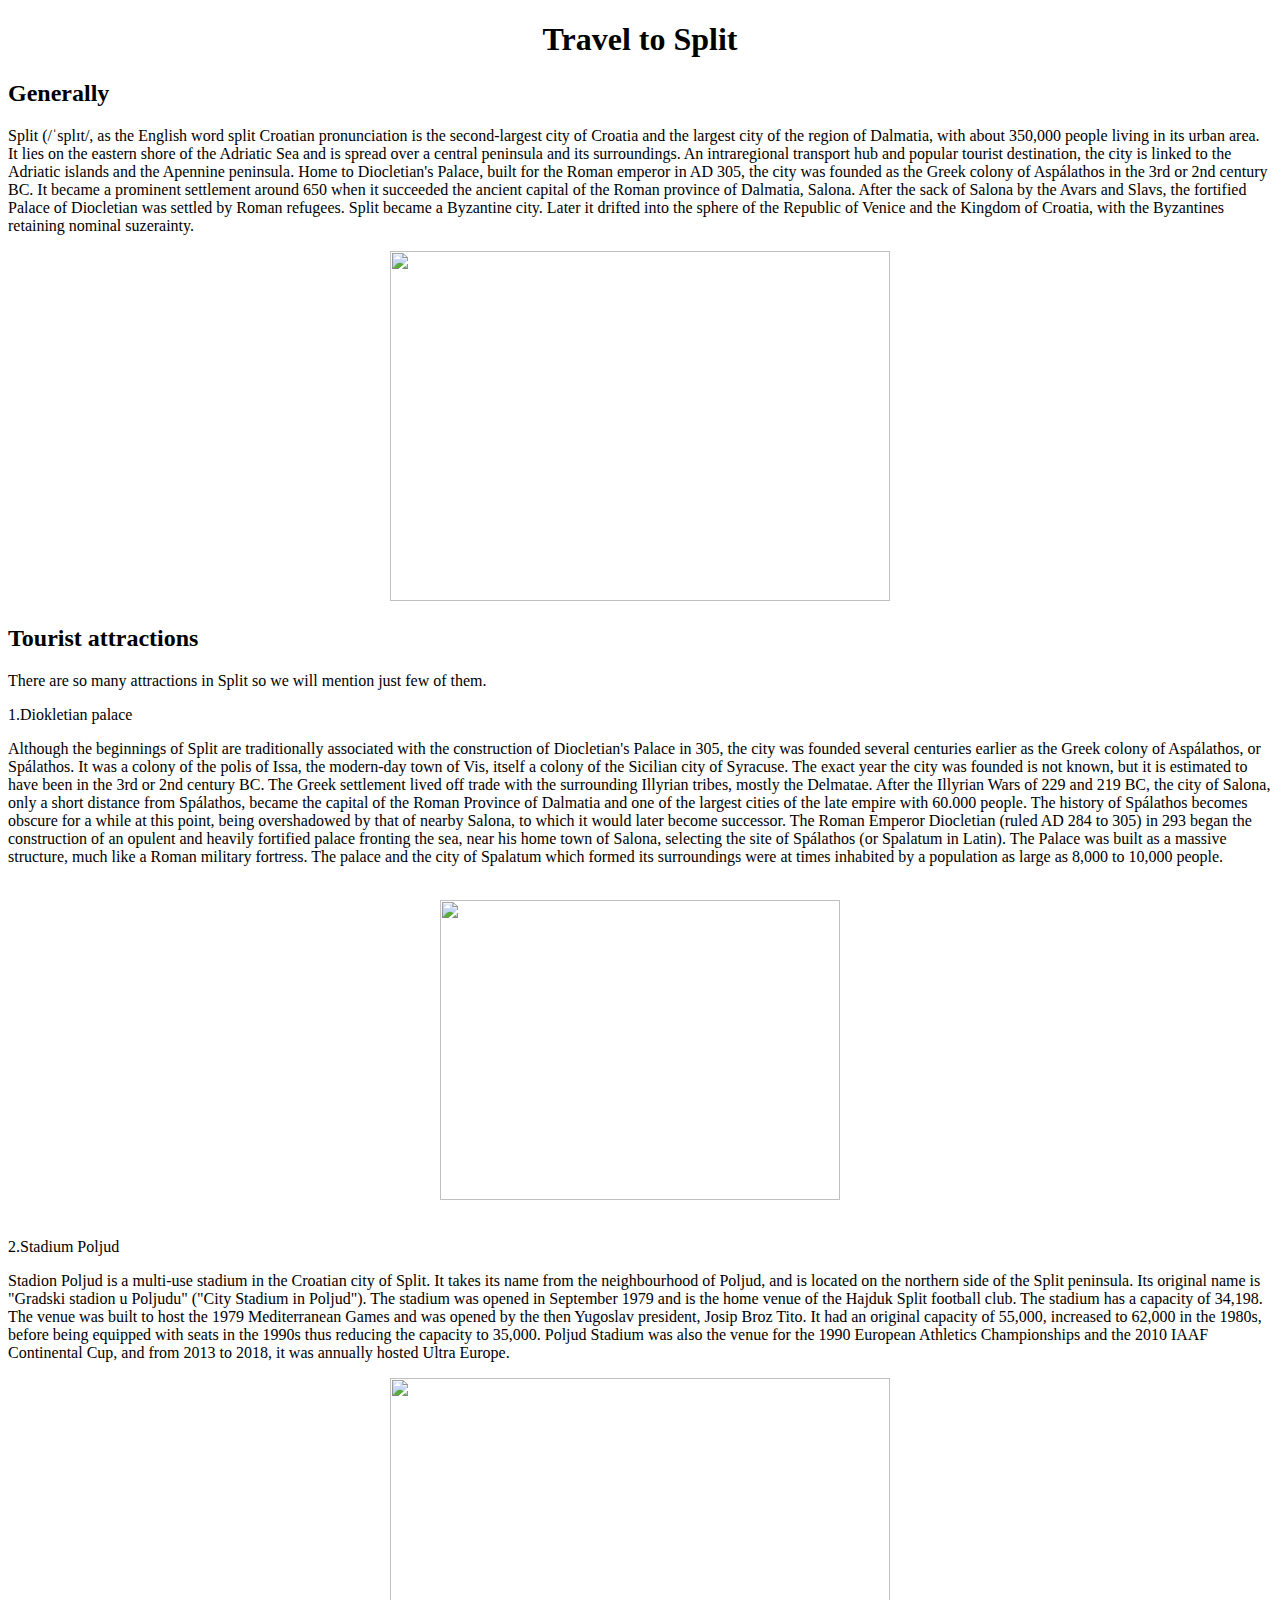
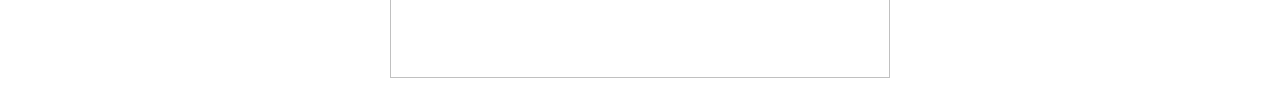
==== index.html @ 1be7438c "Create index.html" ====
<!DOCTYPE html>
<html>
    <head>
        <meta charset="utf-8">
        <title>Project: Travel webpage</title>
    </head>
    <body>
    
        <center><h1>Travel to Split</h1></center>
        
        <h2>Generally</h2>
        <p>Split (/ˈsplɪt/, as the English word split Croatian pronunciation is the second-largest city of Croatia and the largest city of the region of Dalmatia, with about 350,000 people living in its urban area. It lies on the eastern shore of the Adriatic Sea and is spread over a central peninsula and its surroundings. An intraregional transport hub and popular tourist destination, the city is linked to the Adriatic islands and the Apennine peninsula.

Home to Diocletian's Palace, built for the Roman emperor in AD 305, the city was founded as the Greek colony of Aspálathos  in the 3rd or 2nd century BC. It became a prominent settlement around 650 when it succeeded the ancient capital of the Roman province of Dalmatia, Salona. After the sack of Salona by the Avars and Slavs, the fortified Palace of Diocletian was settled by Roman refugees. Split became a Byzantine city. Later it drifted into the sphere of the Republic of Venice and the Kingdom of Croatia, with the Byzantines retaining nominal suzerainty.</p>
<center><img src="https://upload.wikimedia.org/wikipedia/commons/f/fe/Split_Collage.jpg" width="500" height="350"></center>

<h2>Tourist attractions</h2>
<p id="uvod">
There are so many attractions in Split so we will mention just few of them.</p>
<p id="naslov-atrakcije">
1.Diokletian palace
<p>
Although the beginnings of Split are traditionally associated with the construction of Diocletian's Palace in 305, the city was founded several centuries earlier as the Greek colony of Aspálathos, or Spálathos. It was a colony of the polis of Issa, the modern-day town of Vis, itself a colony of the Sicilian city of Syracuse.  The exact year the city was founded is not known, but it is estimated to have been in the 3rd or 2nd century BC. The Greek settlement lived off trade with the surrounding Illyrian tribes, mostly the Delmatae.

After the Illyrian Wars of 229 and 219 BC, the city of Salona, only a short distance from Spálathos, became the capital of the Roman Province of Dalmatia and one of the largest cities of the late empire with 60.000 people. The history of Spálathos becomes obscure for a while at this point, being overshadowed by that of nearby Salona, to which it would later become successor. The Roman Emperor Diocletian (ruled AD 284 to 305) in 293 began the construction of an opulent and heavily fortified palace fronting the sea, near his home town of Salona, selecting the site of Spálathos (or Spalatum in Latin). The Palace was built as a massive structure, much like a Roman military fortress. The palace and the city of Spalatum which formed its surroundings were at times inhabited by a population as large as 8,000 to 10,000 people.</p>
<br>
<center><img src="https://upload.wikimedia.org/wikipedia/commons/thumb/8/81/Split_IMG_8102.jpg/800px-Split_IMG_8102.jpg" width="400" height="300"></center>
<br>
<p id= "naslov-atrakcije">
2.Stadium Poljud

<p>
Stadion Poljud is a multi-use stadium in the Croatian city of Split. It takes its name from the neighbourhood of Poljud, and is located on the northern side of the Split peninsula. Its original name is "Gradski stadion u Poljudu" ("City Stadium in Poljud"). The stadium was opened in September 1979 and is the home venue of the Hajduk Split football club. The stadium has a capacity of 34,198.

The venue was built to host the 1979 Mediterranean Games and was opened by the then Yugoslav president, Josip Broz Tito. It had an original capacity of 55,000, increased to 62,000 in the 1980s, before being equipped with seats in the 1990s thus reducing the capacity to 35,000.

Poljud Stadium was also the venue for the 1990 European Athletics Championships and the 2010 IAAF Continental Cup, and from 2013 to 2018, it was annually hosted Ultra Europe.</p>

<center><img src="https://upload.wikimedia.org/wikipedia/commons/e/e6/Poljud_panorama_2.jpg" width="500" height="300"></center>

<br>

        
       
    </body>
</html>
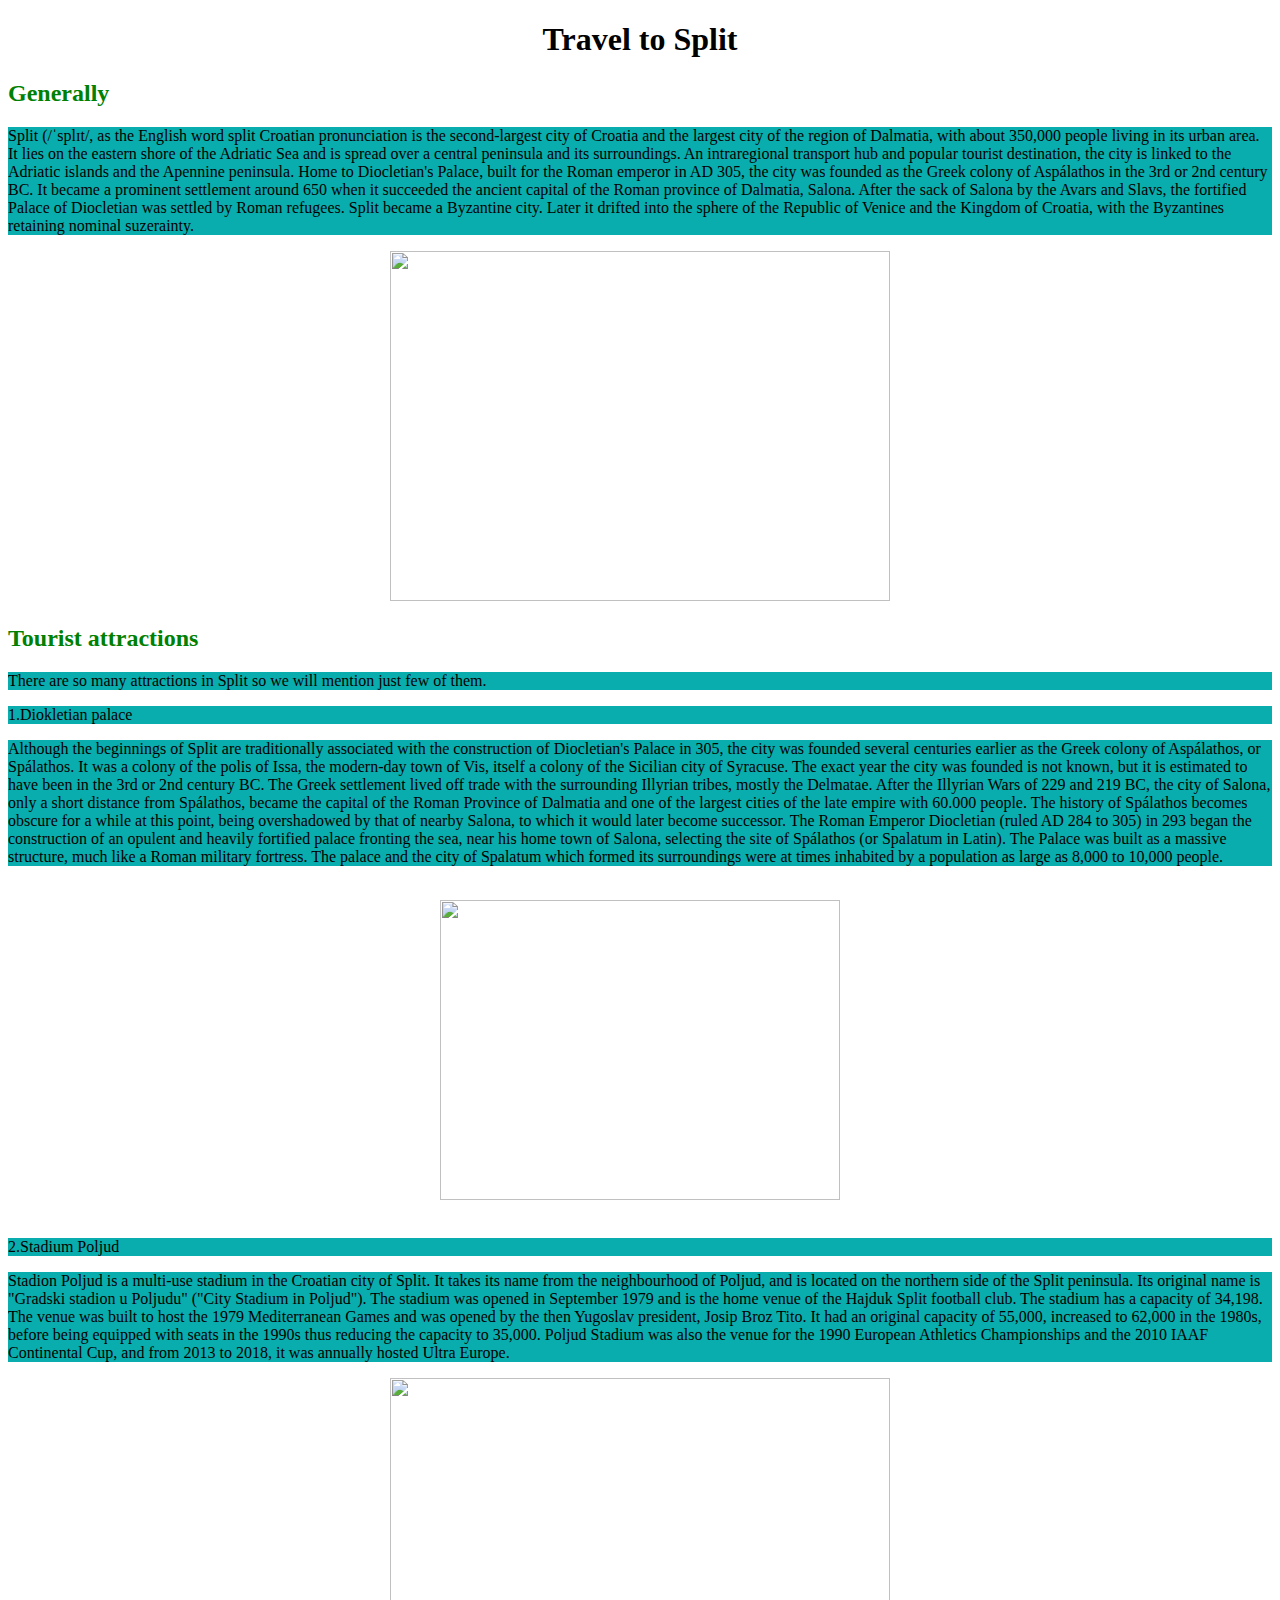
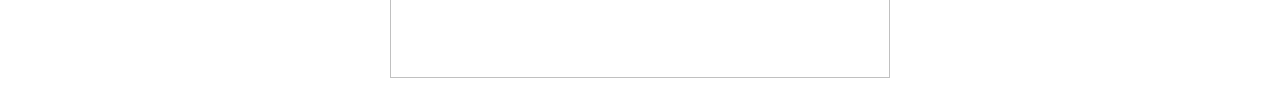
==== commit f324d760: "Update index.html" ====
--- a/index.html
+++ b/index.html
@@ -3,6 +3,7 @@
     <head>
         <meta charset="utf-8">
         <title>Project: Travel webpage</title>
+        <link rel="stylesheet" type="text/css" href="mystyle.css">
     </head>
     <body>
     
@@ -39,8 +40,3 @@
 <center><img src="https://upload.wikimedia.org/wikipedia/commons/e/e6/Poljud_panorama_2.jpg" width="500" height="300"></center>
 
 <br>
-
-        
-       
-    </body>
-</html>
--- a/mystyle.css
+++ b/mystyle.css
@@ -0,0 +1,14 @@
+<style>
+            h1{
+                color:red;
+                background-color:rgb(255,200,190);
+                
+            }
+            h2{
+                color:green;
+            }
+            p {
+                background-color:rgb(10,173,173);
+                font-family:verdana;
+            }
+        </style>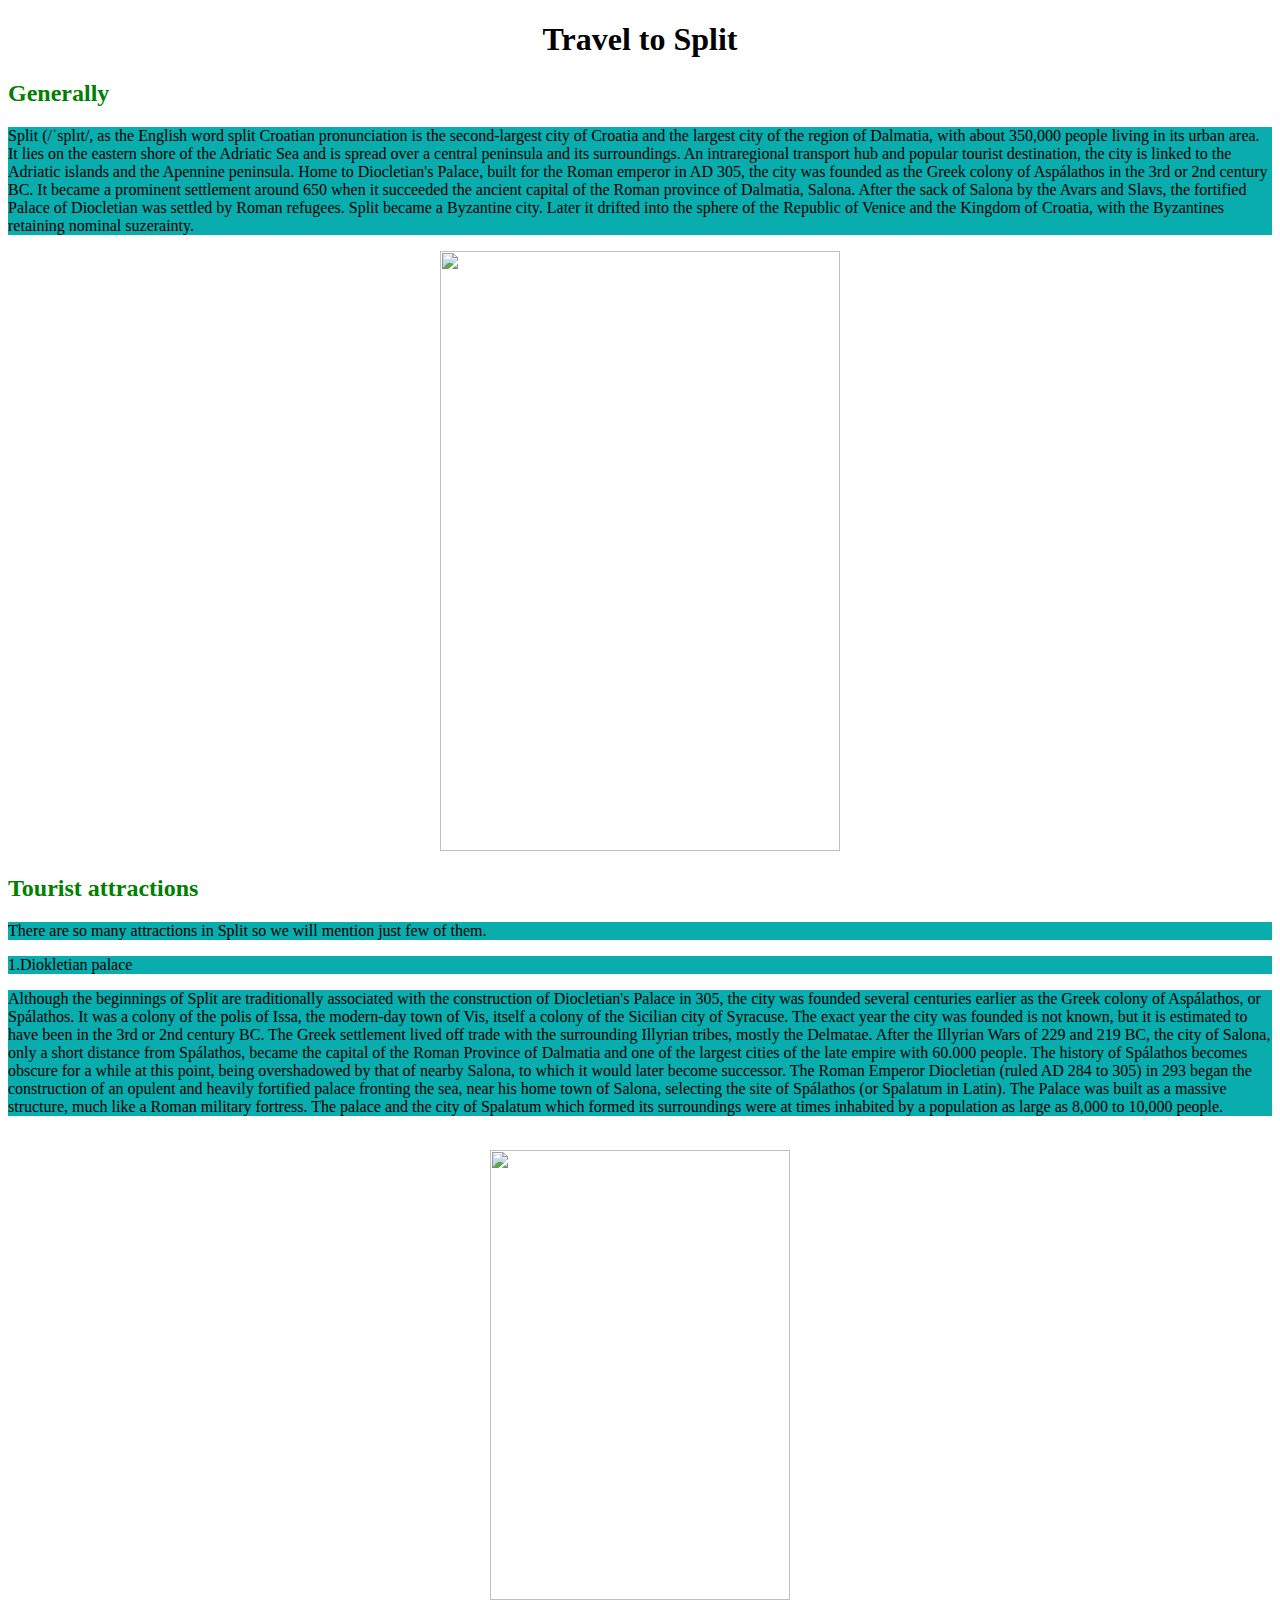
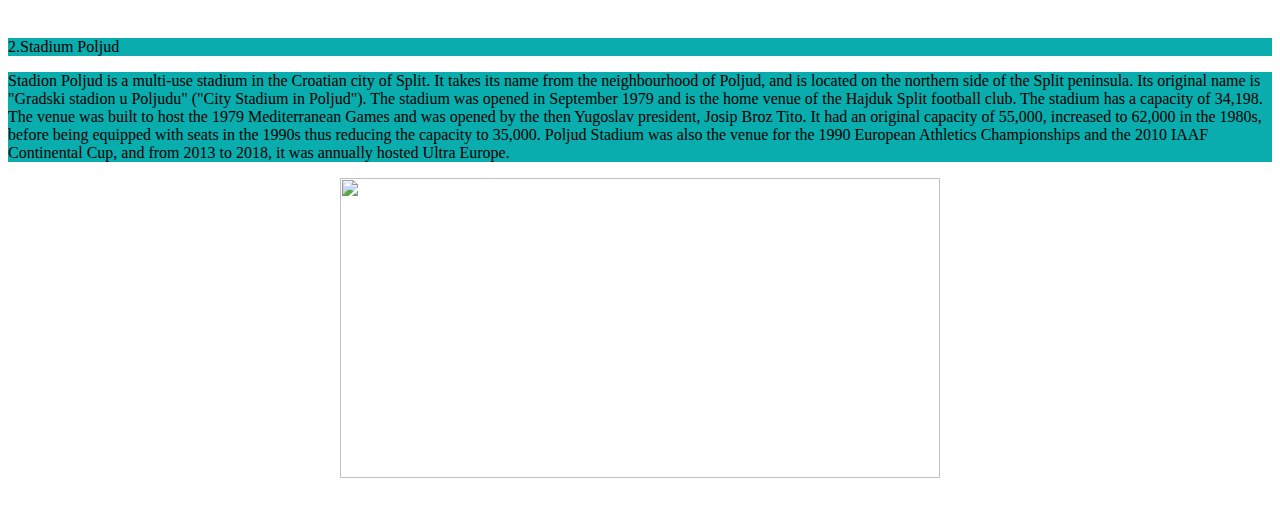
==== commit 33cb8274: "Update index.html" ====
--- a/index.html
+++ b/index.html
@@ -13,7 +13,7 @@
         <p>Split (/ˈsplɪt/, as the English word split Croatian pronunciation is the second-largest city of Croatia and the largest city of the region of Dalmatia, with about 350,000 people living in its urban area. It lies on the eastern shore of the Adriatic Sea and is spread over a central peninsula and its surroundings. An intraregional transport hub and popular tourist destination, the city is linked to the Adriatic islands and the Apennine peninsula.
 
 Home to Diocletian's Palace, built for the Roman emperor in AD 305, the city was founded as the Greek colony of Aspálathos  in the 3rd or 2nd century BC. It became a prominent settlement around 650 when it succeeded the ancient capital of the Roman province of Dalmatia, Salona. After the sack of Salona by the Avars and Slavs, the fortified Palace of Diocletian was settled by Roman refugees. Split became a Byzantine city. Later it drifted into the sphere of the Republic of Venice and the Kingdom of Croatia, with the Byzantines retaining nominal suzerainty.</p>
-<center><img src="https://upload.wikimedia.org/wikipedia/commons/f/fe/Split_Collage.jpg" width="500" height="350"></center>
+<center><img src="https://upload.wikimedia.org/wikipedia/commons/f/fe/Split_Collage.jpg" width="400" height="600"></center>
 
 <h2>Tourist attractions</h2>
 <p id="uvod">
@@ -25,7 +25,7 @@
 
 After the Illyrian Wars of 229 and 219 BC, the city of Salona, only a short distance from Spálathos, became the capital of the Roman Province of Dalmatia and one of the largest cities of the late empire with 60.000 people. The history of Spálathos becomes obscure for a while at this point, being overshadowed by that of nearby Salona, to which it would later become successor. The Roman Emperor Diocletian (ruled AD 284 to 305) in 293 began the construction of an opulent and heavily fortified palace fronting the sea, near his home town of Salona, selecting the site of Spálathos (or Spalatum in Latin). The Palace was built as a massive structure, much like a Roman military fortress. The palace and the city of Spalatum which formed its surroundings were at times inhabited by a population as large as 8,000 to 10,000 people.</p>
 <br>
-<center><img src="https://upload.wikimedia.org/wikipedia/commons/thumb/8/81/Split_IMG_8102.jpg/800px-Split_IMG_8102.jpg" width="400" height="300"></center>
+<center><img src="https://upload.wikimedia.org/wikipedia/commons/thumb/8/81/Split_IMG_8102.jpg/800px-Split_IMG_8102.jpg" width="300" height="450"></center>
 <br>
 <p id= "naslov-atrakcije">
 2.Stadium Poljud
@@ -37,6 +37,6 @@
 
 Poljud Stadium was also the venue for the 1990 European Athletics Championships and the 2010 IAAF Continental Cup, and from 2013 to 2018, it was annually hosted Ultra Europe.</p>
 
-<center><img src="https://upload.wikimedia.org/wikipedia/commons/e/e6/Poljud_panorama_2.jpg" width="500" height="300"></center>
+<center><img src="https://upload.wikimedia.org/wikipedia/commons/e/e6/Poljud_panorama_2.jpg" width="600" height="300"></center>
 
 <br>
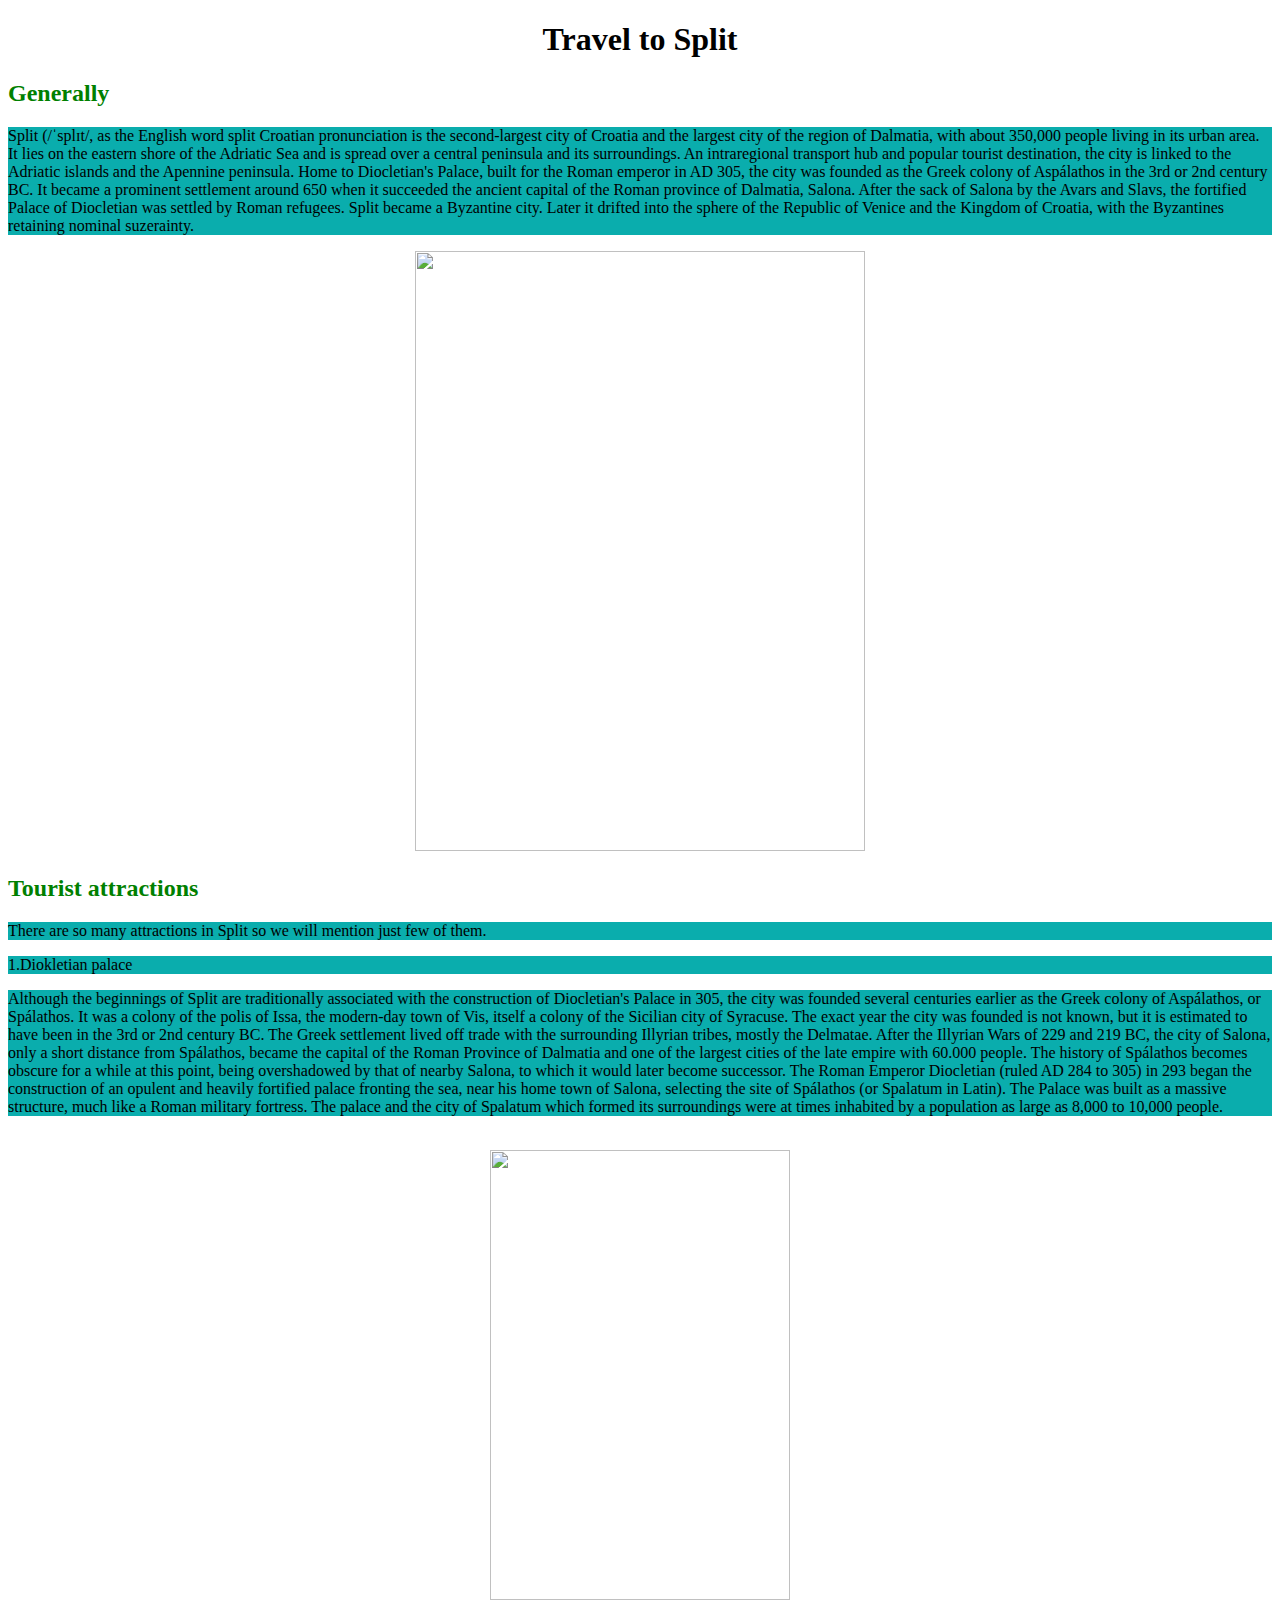
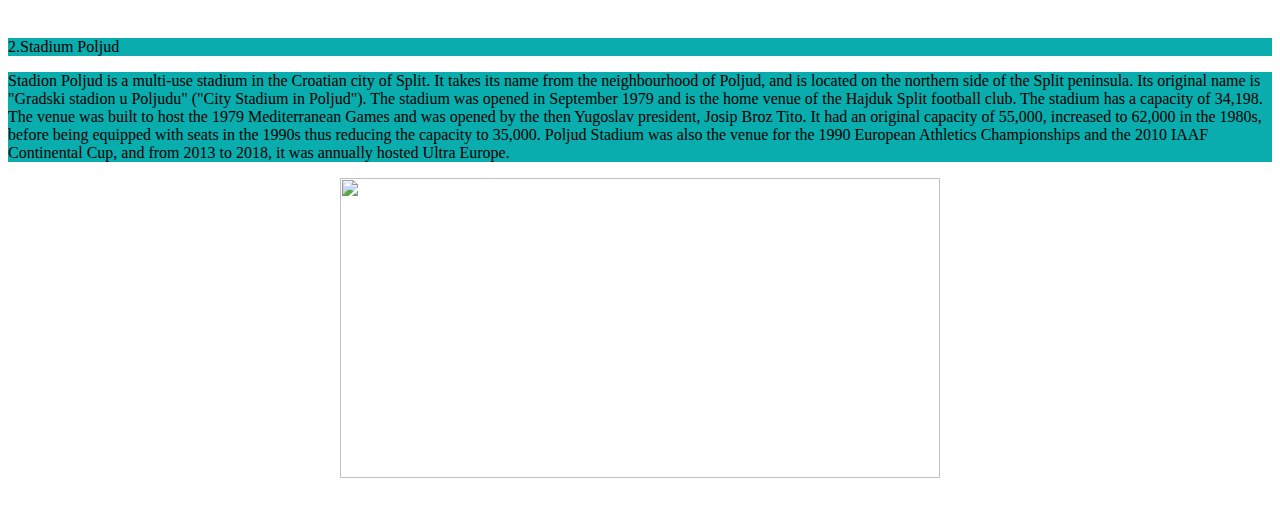
==== commit 57e50c85: "Update index.html" ====
--- a/index.html
+++ b/index.html
@@ -13,7 +13,7 @@
         <p>Split (/ˈsplɪt/, as the English word split Croatian pronunciation is the second-largest city of Croatia and the largest city of the region of Dalmatia, with about 350,000 people living in its urban area. It lies on the eastern shore of the Adriatic Sea and is spread over a central peninsula and its surroundings. An intraregional transport hub and popular tourist destination, the city is linked to the Adriatic islands and the Apennine peninsula.
 
 Home to Diocletian's Palace, built for the Roman emperor in AD 305, the city was founded as the Greek colony of Aspálathos  in the 3rd or 2nd century BC. It became a prominent settlement around 650 when it succeeded the ancient capital of the Roman province of Dalmatia, Salona. After the sack of Salona by the Avars and Slavs, the fortified Palace of Diocletian was settled by Roman refugees. Split became a Byzantine city. Later it drifted into the sphere of the Republic of Venice and the Kingdom of Croatia, with the Byzantines retaining nominal suzerainty.</p>
-<center><img src="https://upload.wikimedia.org/wikipedia/commons/f/fe/Split_Collage.jpg" width="400" height="600"></center>
+<center><img src="https://upload.wikimedia.org/wikipedia/commons/f/fe/Split_Collage.jpg" width="450" height="600"></center>
 
 <h2>Tourist attractions</h2>
 <p id="uvod">
